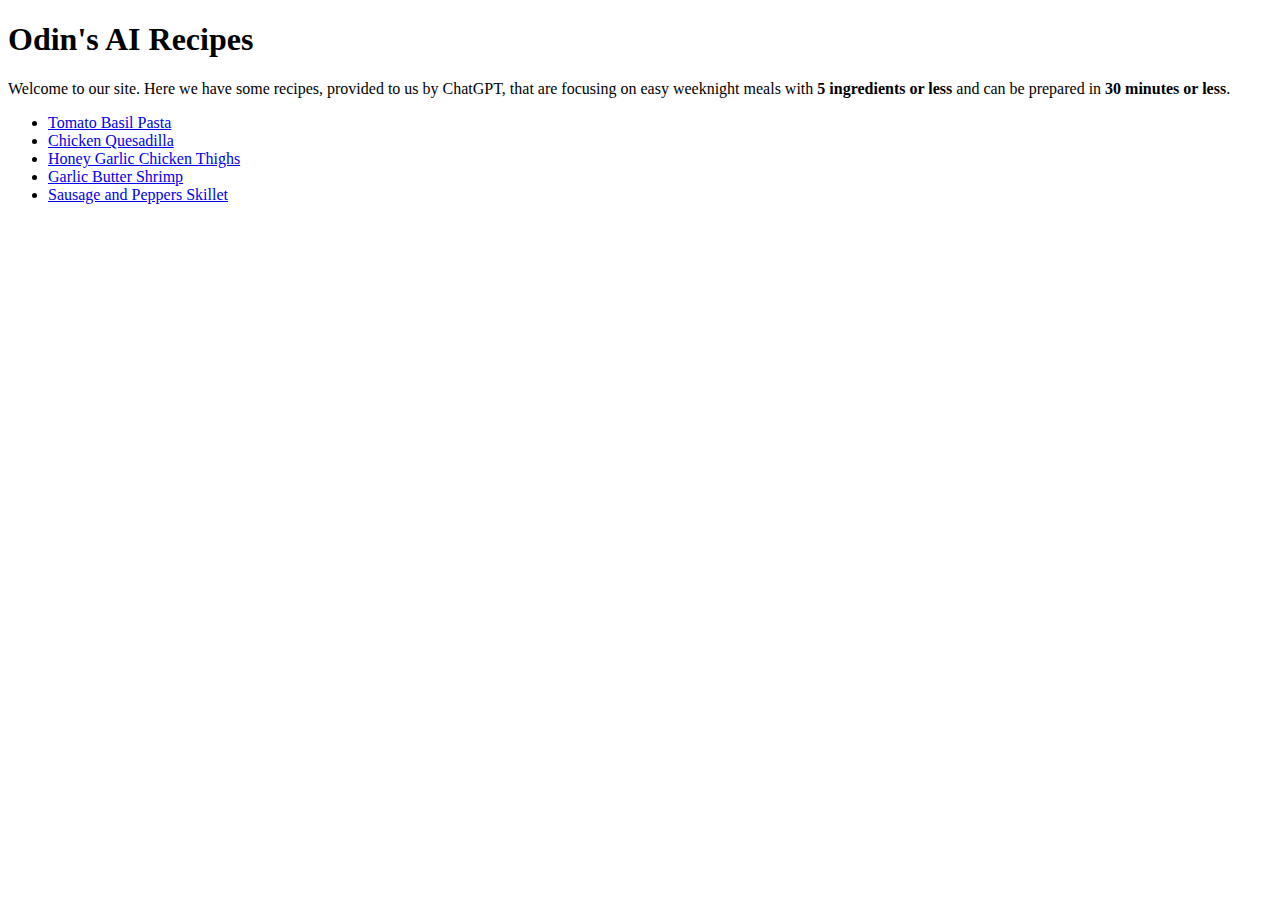
==== index.html @ d0b6ec17 "Initial setup of files, setup boiler plate, add links to each pages, TODO: reconfigure links on page" ====
<!DOCTYPE html>

<html lang="en">

<head>

  <link stylesheet="index.css" href="stylesheet">
  <meta charset="UTF-8">
  <meta name="viewport" content="width=device-width, initial-scale=1.0">

  <title>Odin's AI Recipes</title>

</head>

<body>

  <!-- The main heading of the site with a paragraph description -->
   
  <!-- Using sections to separate and style the different elements -->

  <section id="mainheading">
    <h1>Odin's AI Recipes</h1>
  </section>

  <section id="sitedescription">
    <p>
      Welcome to our site. Here we have some recipes,
      provided to us by ChatGPT, that are focusing on easy weeknight meals
      with <strong>5 ingredients or less</strong> and can be prepared in
      <strong>30 minutes or less</strong>.
    </p>
  </section>

  <!-- links that direct to the recipe pages -->

  <section id="recipelinks">
    <ul>

      <li><a href="recipe1.html">Tomato Basil Pasta</a></li>
      <li><a href="recipe2.html">Chicken Quesadilla</a></li>
      <li><a href="recipe3.html">Honey Garlic Chicken Thighs</a></li>
      <li><a href="recipe4.html">Garlic Butter Shrimp</a></li>
      <li><a href="recipe5.html">Sausage and Peppers Skillet</a></li>

    </ul>
  </section>

</body>

<footer>
</footer>

</html>
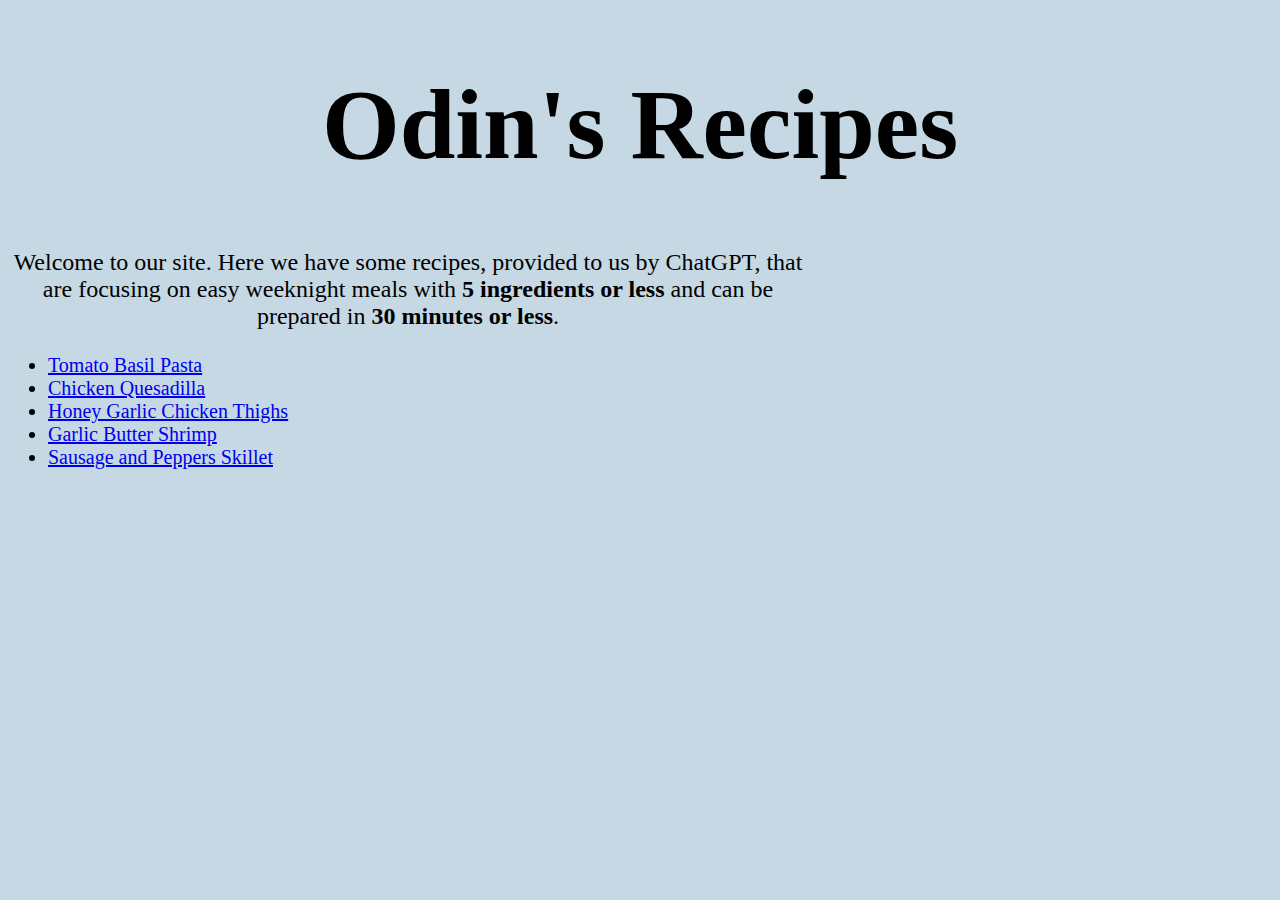
==== commit 88845bb3: "start adding styling to index" ====
--- a/index.html
+++ b/index.html
@@ -4,11 +4,11 @@
 
 <head>
 
-  <link stylesheet="index.css" href="stylesheet">
+  <link rel="stylesheet" href="index.css">
   <meta charset="UTF-8">
   <meta name="viewport" content="width=device-width, initial-scale=1.0">
 
-  <title>Odin's AI Recipes</title>
+  <title>Odin's Recipes</title>
 
 </head>
 
@@ -19,7 +19,7 @@
   <!-- Using sections to separate and style the different elements -->
 
   <section id="mainheading">
-    <h1>Odin's AI Recipes</h1>
+    <h1>Odin's Recipes</h1>
   </section>
 
   <section id="sitedescription">
@@ -36,11 +36,11 @@
   <section id="recipelinks">
     <ul>
 
-      <li><a href="recipe1.html">Tomato Basil Pasta</a></li>
-      <li><a href="recipe2.html">Chicken Quesadilla</a></li>
-      <li><a href="recipe3.html">Honey Garlic Chicken Thighs</a></li>
-      <li><a href="recipe4.html">Garlic Butter Shrimp</a></li>
-      <li><a href="recipe5.html">Sausage and Peppers Skillet</a></li>
+      <li><a href="recipes/recipe1.html">Tomato Basil Pasta</a></li>
+      <li><a href="recipes/recipe2.html">Chicken Quesadilla</a></li>
+      <li><a href="recipes/recipe3.html">Honey Garlic Chicken Thighs</a></li>
+      <li><a href="recipes/recipe4.html">Garlic Butter Shrimp</a></li>
+      <li><a href="recipes/recipe5.html">Sausage and Peppers Skillet</a></li>
 
     </ul>
   </section>
--- a/index.css
+++ b/index.css
@@ -0,0 +1,18 @@
+* {
+  background-color: #C5D8E3;
+}
+
+#mainheading {
+  text-align: center;
+  font-size: 50px;
+}
+
+#sitedescription {
+  font-size: x-large;
+  text-align: center;
+  max-width: 800px;
+}
+
+#recipelinks {
+  font-size: 20px;
+}
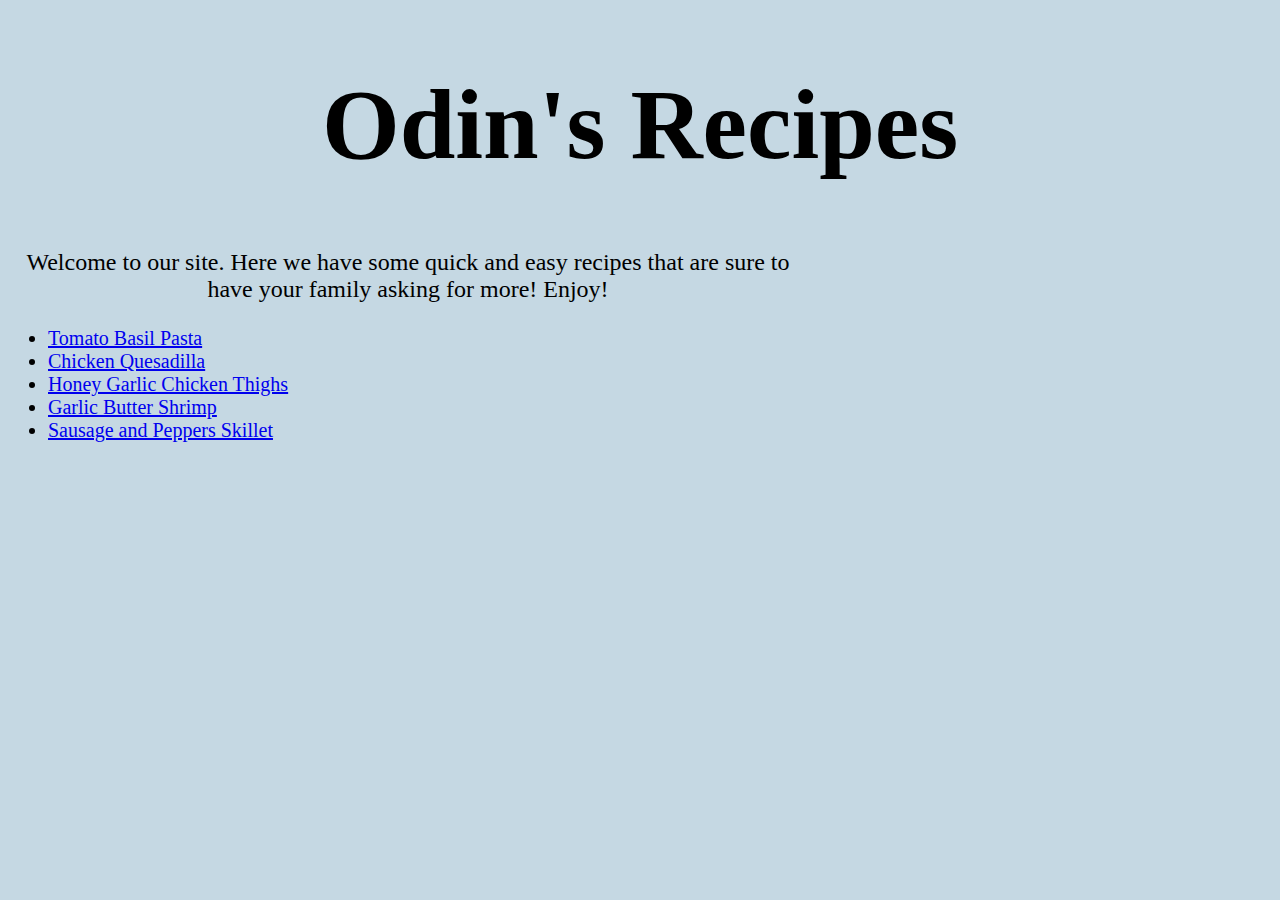
==== commit c405b9b2: "updated description" ====
--- a/index.html
+++ b/index.html
@@ -24,10 +24,8 @@
 
   <section id="sitedescription">
     <p>
-      Welcome to our site. Here we have some recipes,
-      provided to us by ChatGPT, that are focusing on easy weeknight meals
-      with <strong>5 ingredients or less</strong> and can be prepared in
-      <strong>30 minutes or less</strong>.
+      Welcome to our site. Here we have some quick and easy recipes
+      that are sure to have your family asking for more! Enjoy!
     </p>
   </section>
 
